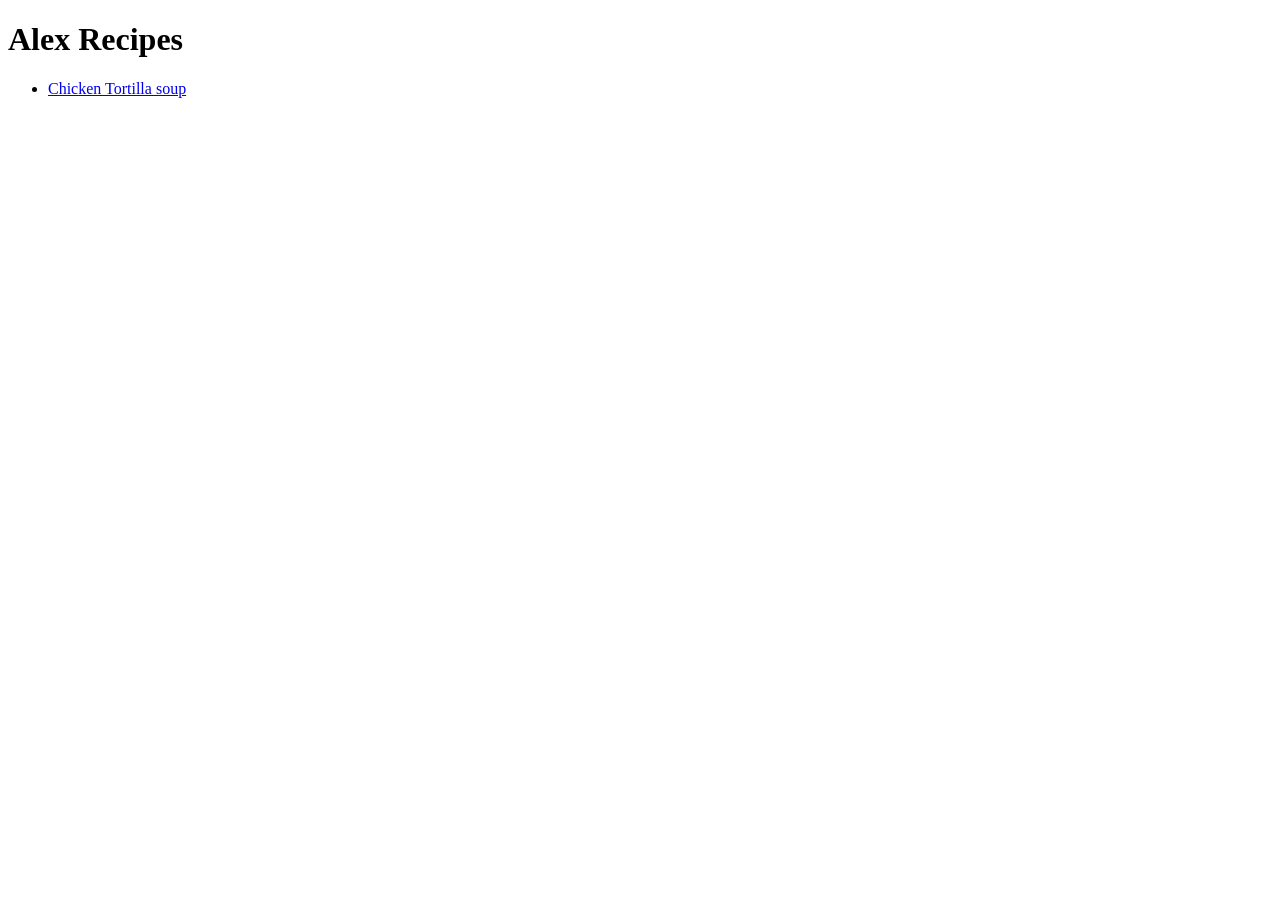
==== index.html @ 62af1bb5 "1 - created homepage index.html with boilerplate and inserted template for new recipes in unorganize" ====
<!DOCTYPE html>
<html lang="en">
<head>
  <meta charset="UTF-8">
  <meta name="viewport" content="width=device-width, initial-scale=1.0">
  <title>Homepage</title>
  <meta name="description" content="Website for recipes">
</head>
<body>
<h1>Alex Recipes</h1>
<ul>
    <li><a href="recipes/chicken-soup.html">Chicken Tortilla soup</a></li>
</ul>
</body>
</html>
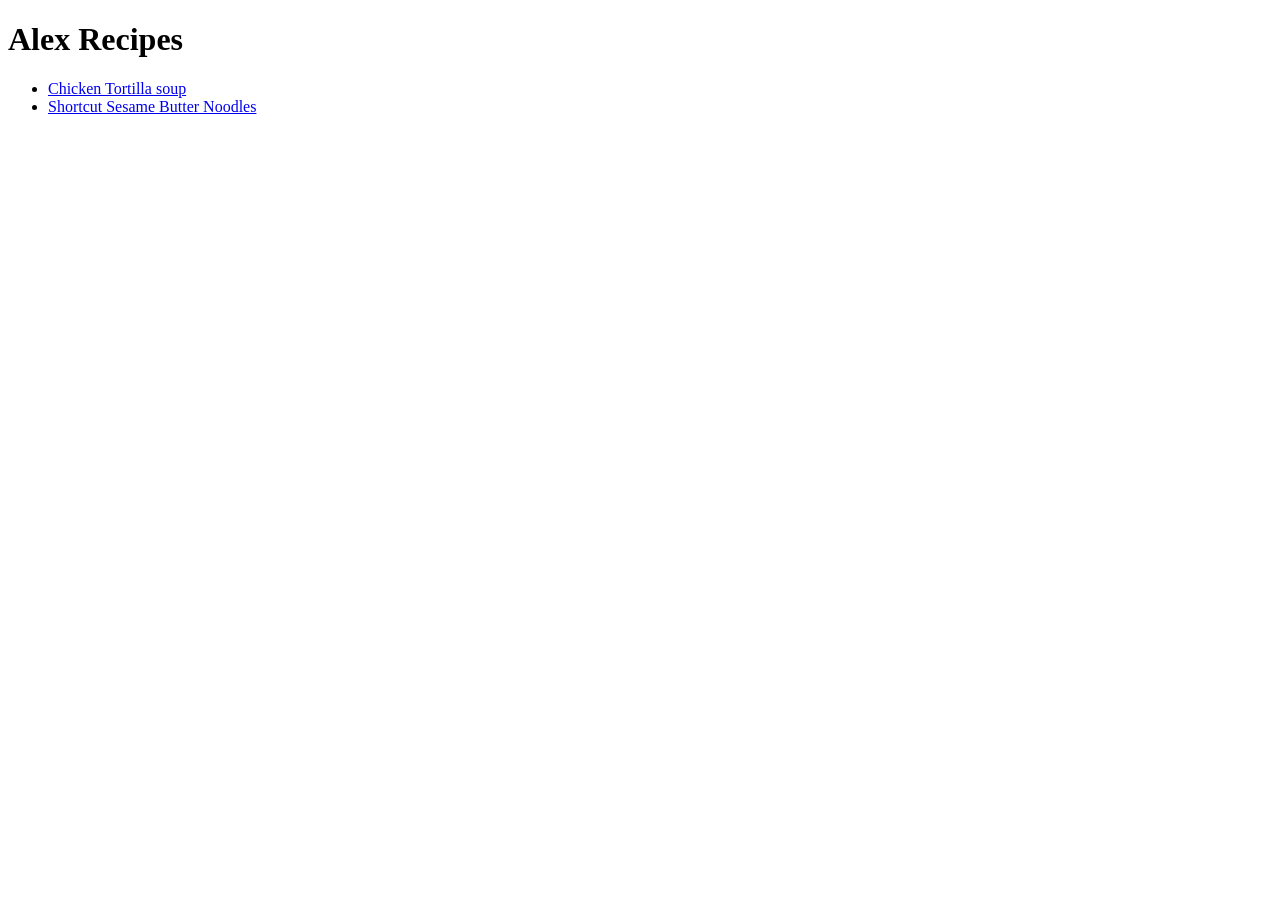
==== commit 7ccfc317: "Updates 1- created new recipe - Sesame Noodles - from template 2- added hyperlink of the recipe to t" ====
--- a/index.html
+++ b/index.html
@@ -10,6 +10,7 @@
 <h1>Alex Recipes</h1>
 <ul>
     <li><a href="recipes/chicken-soup.html">Chicken Tortilla soup</a></li>
+    <li><a href="recipes/sesame-noodles.html">Shortcut Sesame Butter Noodles</a></li>
 </ul>
 </body>
 </html>
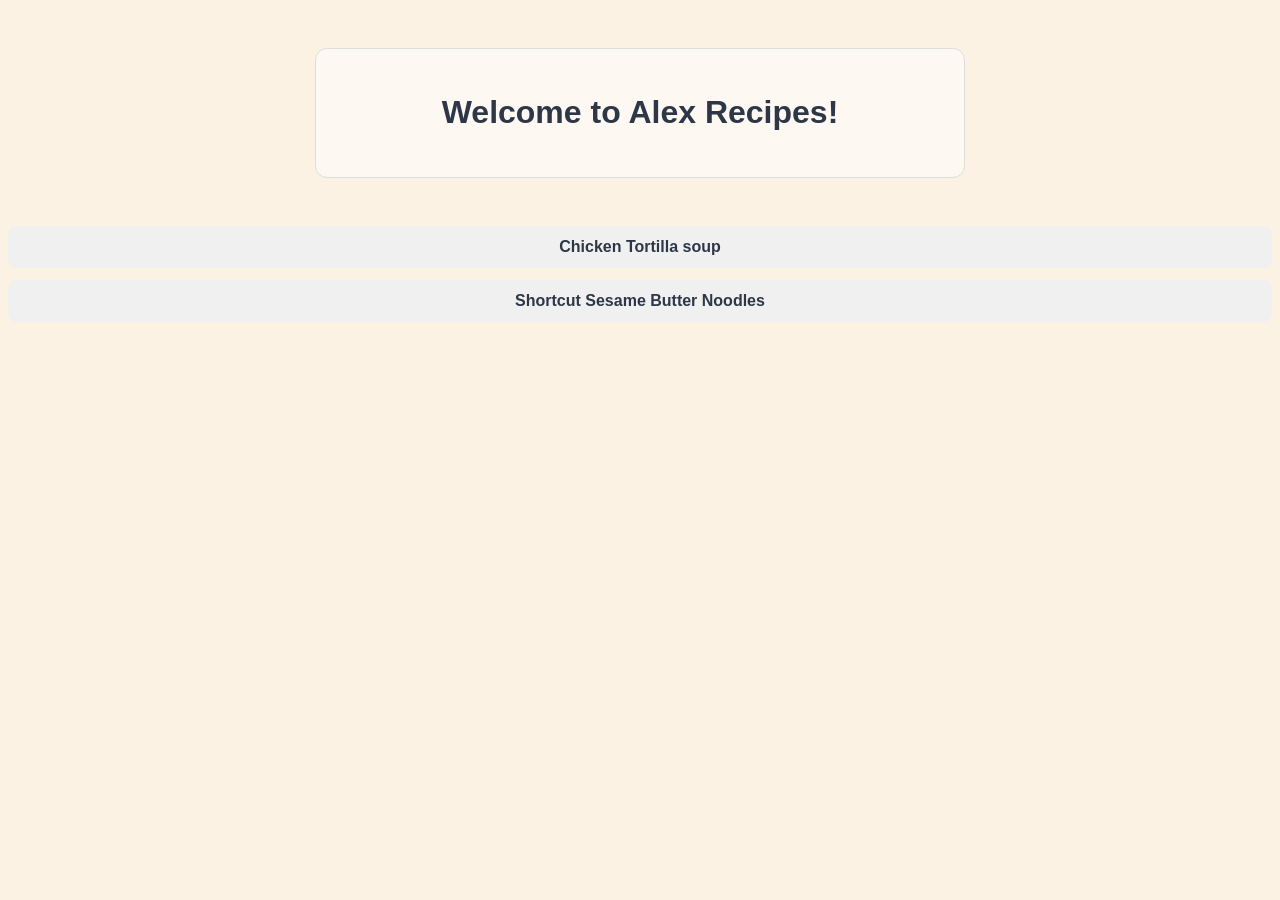
==== commit a1001a65: "just a typo" ====
--- a/index.html
+++ b/index.html
@@ -5,12 +5,14 @@
   <meta name="viewport" content="width=device-width, initial-scale=1.0">
   <title>Homepage</title>
   <meta name="description" content="Website for recipes">
+  <link rel="stylesheet" href="style.css">
 </head>
 <body>
-<h1>Alex Recipes</h1>
-<ul>
-    <li><a href="recipes/chicken-soup.html">Chicken Tortilla soup</a></li>
-    <li><a href="recipes/sesame-noodles.html">Shortcut Sesame Butter Noodles</a></li>
-</ul>
+  <div class="container"><h1>Welcome to Alex Recipes!</h1></div>
+      <ul>
+      <li><a href="recipes/chicken-soup.html">Chicken Tortilla soup</a></li>
+      <li><a href="recipes/sesame-noodles.html">Shortcut Sesame Butter Noodles</a></li>
+    </ul>
+    
 </body>
 </html>
--- a/style.css
+++ b/style.css
@@ -0,0 +1,38 @@
+body {
+    background-color: #fcf2e3;
+    font-family: Arial, sans-serif;
+    color: #222;
+}
+
+.container {
+    width: 600px;
+    margin: 48px auto;
+    padding: 24px;
+    background-color: rgb(255, 255, 255, 0.5);
+    border: 1px ridge #ddd;
+    border-radius: 12px;
+}
+
+h1 {
+  text-align: center;
+  color: #2d3748;
+}
+ul {
+  list-style: none;
+  padding: 0;
+}
+li {
+  background-color: #f0f0f0;
+  text-align: center;
+  margin: 12px 0;
+  padding: 12px;
+  border-radius: 8px;
+}
+a {
+    color: #2d3748;
+  text-decoration: none;
+  font-weight: bold;
+}
+a:hover {
+  text-decoration: underline;
+}
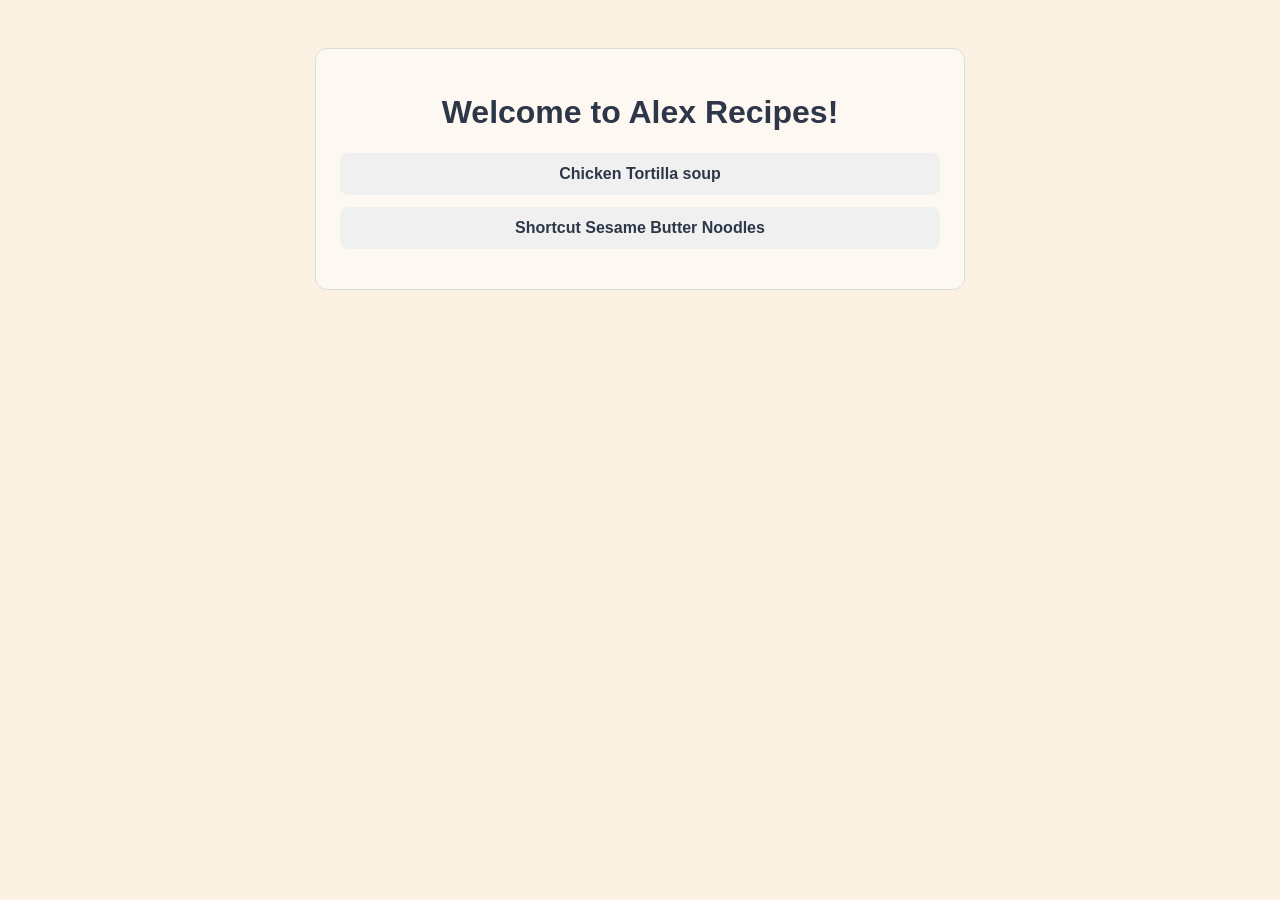
==== commit 7f84d19f: "nervy uz mam" ====
--- a/index.html
+++ b/index.html
@@ -8,11 +8,11 @@
   <link rel="stylesheet" href="style.css">
 </head>
 <body>
-  <div class="container"><h1>Welcome to Alex Recipes!</h1></div>
+  <div class="container"><h1>Welcome to Alex Recipes!</h1>
       <ul>
       <li><a href="recipes/chicken-soup.html">Chicken Tortilla soup</a></li>
       <li><a href="recipes/sesame-noodles.html">Shortcut Sesame Butter Noodles</a></li>
     </ul>
-    
+  </div>
 </body>
 </html>
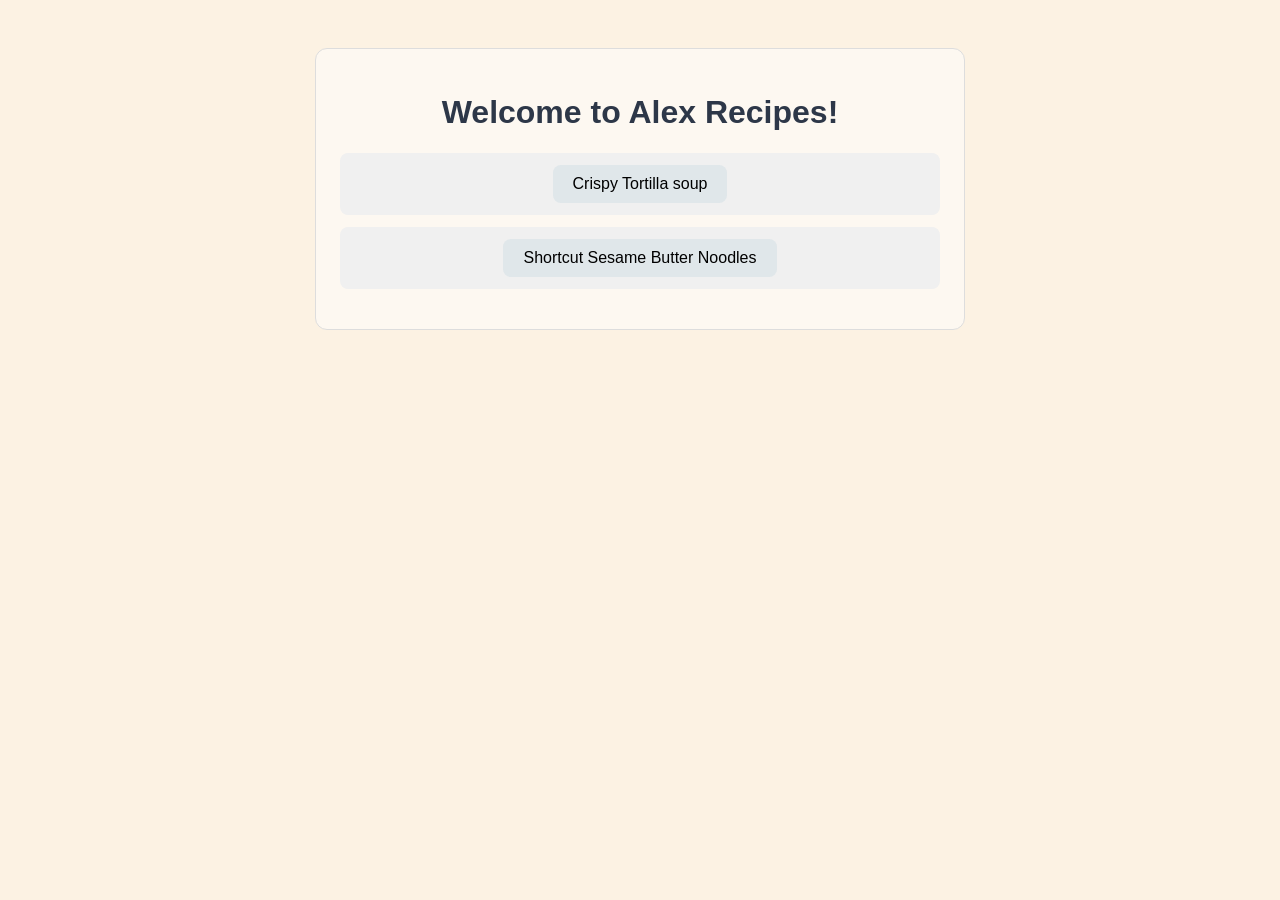
==== commit f6ab919b: "just playing" ====
--- a/index.html
+++ b/index.html
@@ -8,10 +8,11 @@
   <link rel="stylesheet" href="style.css">
 </head>
 <body>
-  <div class="container"><h1>Welcome to Alex Recipes!</h1>
+  <div class="container">
+    <h1>Welcome to Alex Recipes!</h1>
       <ul>
-      <li><a href="recipes/chicken-soup.html">Chicken Tortilla soup</a></li>
-      <li><a href="recipes/sesame-noodles.html">Shortcut Sesame Butter Noodles</a></li>
+      <li><a href="recipes/chicken-soup.html" class="button">Crispy Tortilla soup</a></li>
+      <li><a href="recipes/sesame-noodles.html" class="button">Shortcut Sesame Butter Noodles</a></li>
     </ul>
   </div>
 </body>
--- a/style.css
+++ b/style.css
@@ -3,6 +3,7 @@
     font-family: Arial, sans-serif;
     color: #222;
 }
+
 
 .container {
     width: 600px;
@@ -28,11 +29,17 @@
   padding: 12px;
   border-radius: 8px;
 }
-a {
-    color: #2d3748;
+.button {
+  display: inline-block;
+  padding: 10px 20px;
+  border-radius: 8px;
+  background: rgb(185, 207, 219,0.3);
+  color: black;
   text-decoration: none;
-  font-weight: bold;
+  transition: background 0.2s;
 }
-a:hover {
-  text-decoration: underline;
+
+.button:hover {
+  text-decoration: none;
+  background: #f8dbb0;
 }
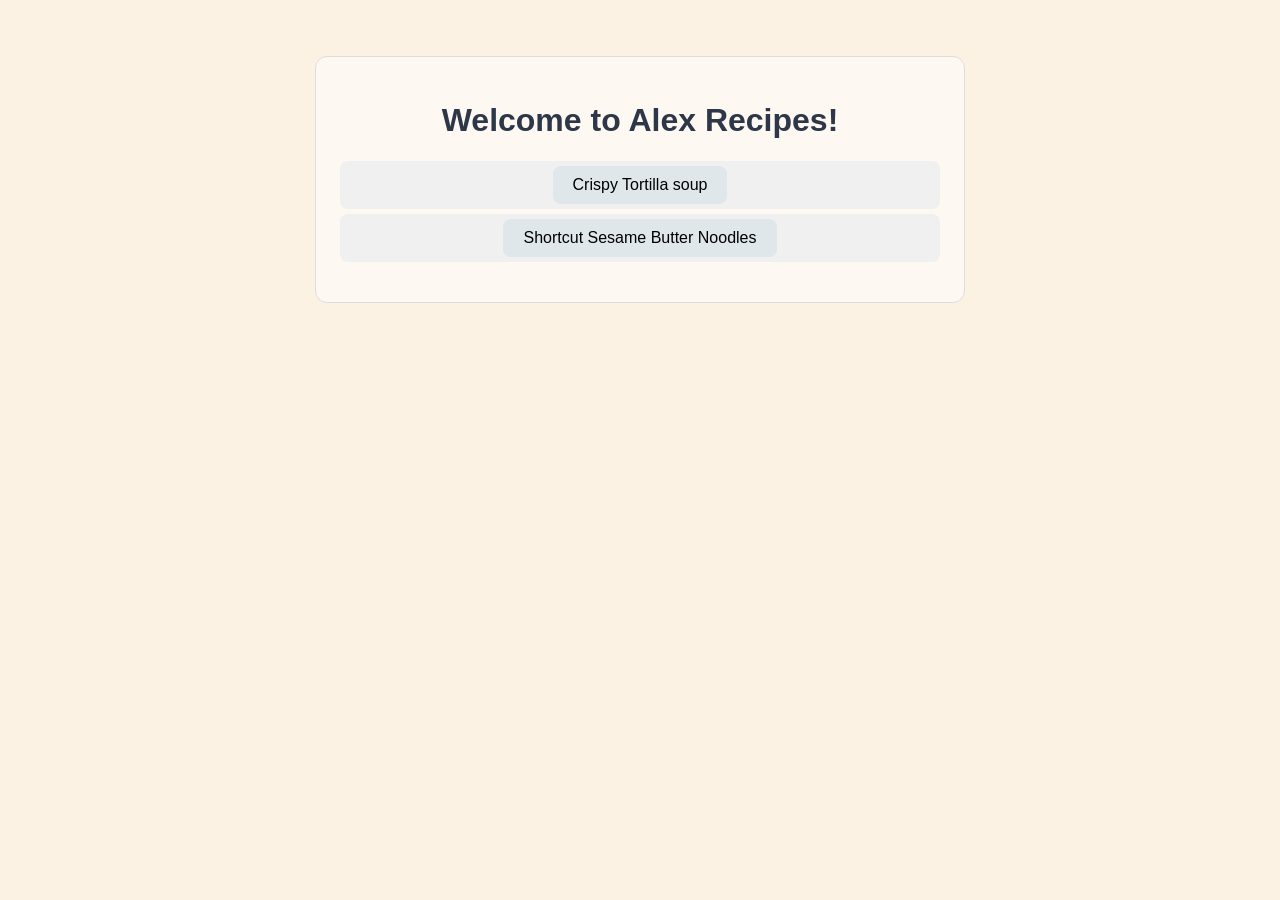
==== commit 20778da5: "experiment" ====
--- a/index.html
+++ b/index.html
@@ -10,7 +10,7 @@
 <body>
   <div class="container">
     <h1>Welcome to Alex Recipes!</h1>
-      <ul>
+    <ul>
       <li><a href="recipes/chicken-soup.html" class="button">Crispy Tortilla soup</a></li>
       <li><a href="recipes/sesame-noodles.html" class="button">Shortcut Sesame Butter Noodles</a></li>
     </ul>
--- a/style.css
+++ b/style.css
@@ -2,6 +2,7 @@
     background-color: #fcf2e3;
     font-family: Arial, sans-serif;
     color: #222;
+    display: flex;
 }
 
 
@@ -25,8 +26,8 @@
 li {
   background-color: #f0f0f0;
   text-align: center;
-  margin: 12px 0;
-  padding: 12px;
+  margin: 5px auto;
+  padding: 5px;
   border-radius: 8px;
 }
 .button {
